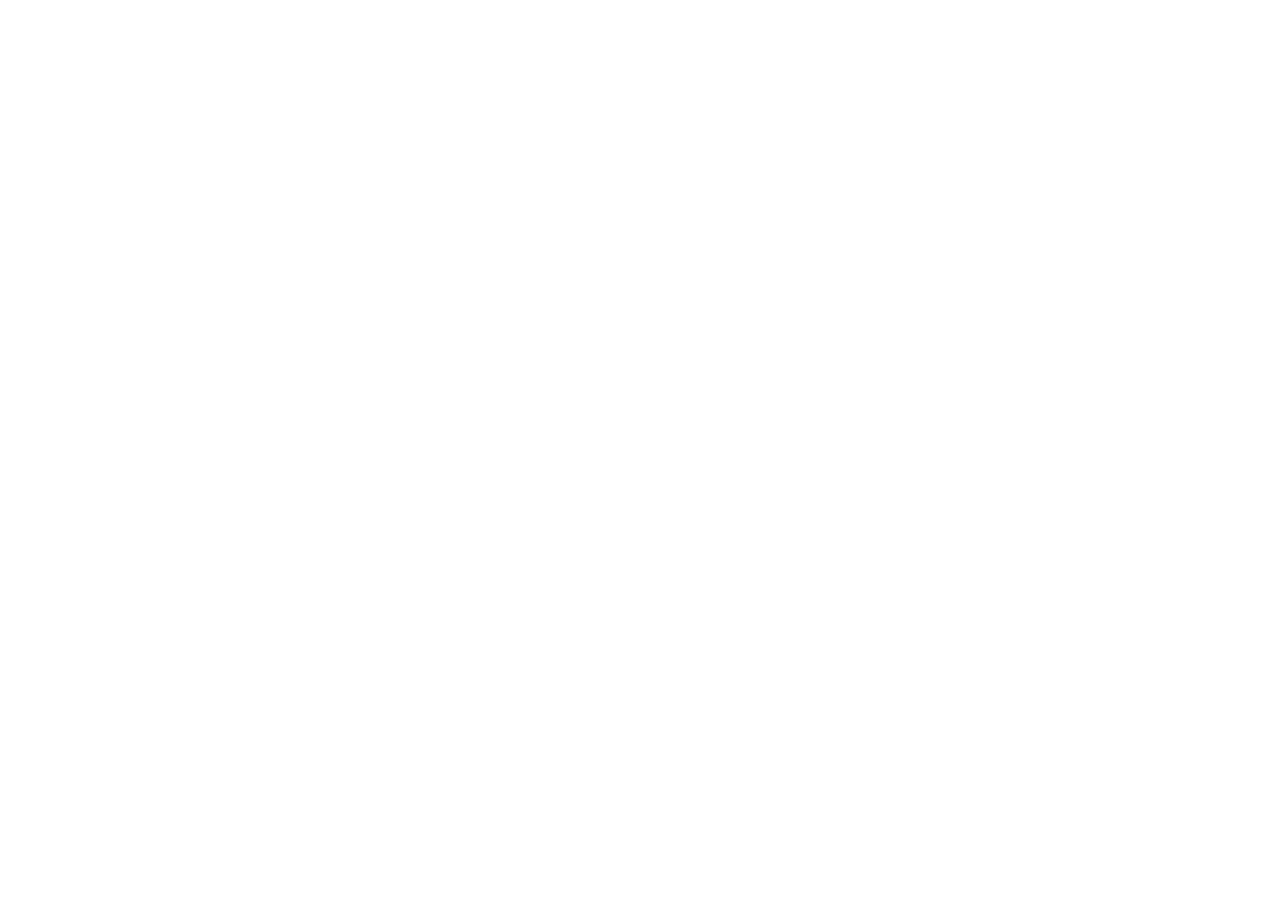
==== index.html @ 5ded2306 "create site" ====
<!DOCTYPE html>
<html lang="pl">

<head>
  <meta charset="UTF-8">
  <meta http-equiv="X-UA-Compatible" content="IE=edge">
  <meta name="viewport" content="width=device-width, initial-scale=1.0">
  <title>Document</title>
</head>

<body>
  
</body>

</html>
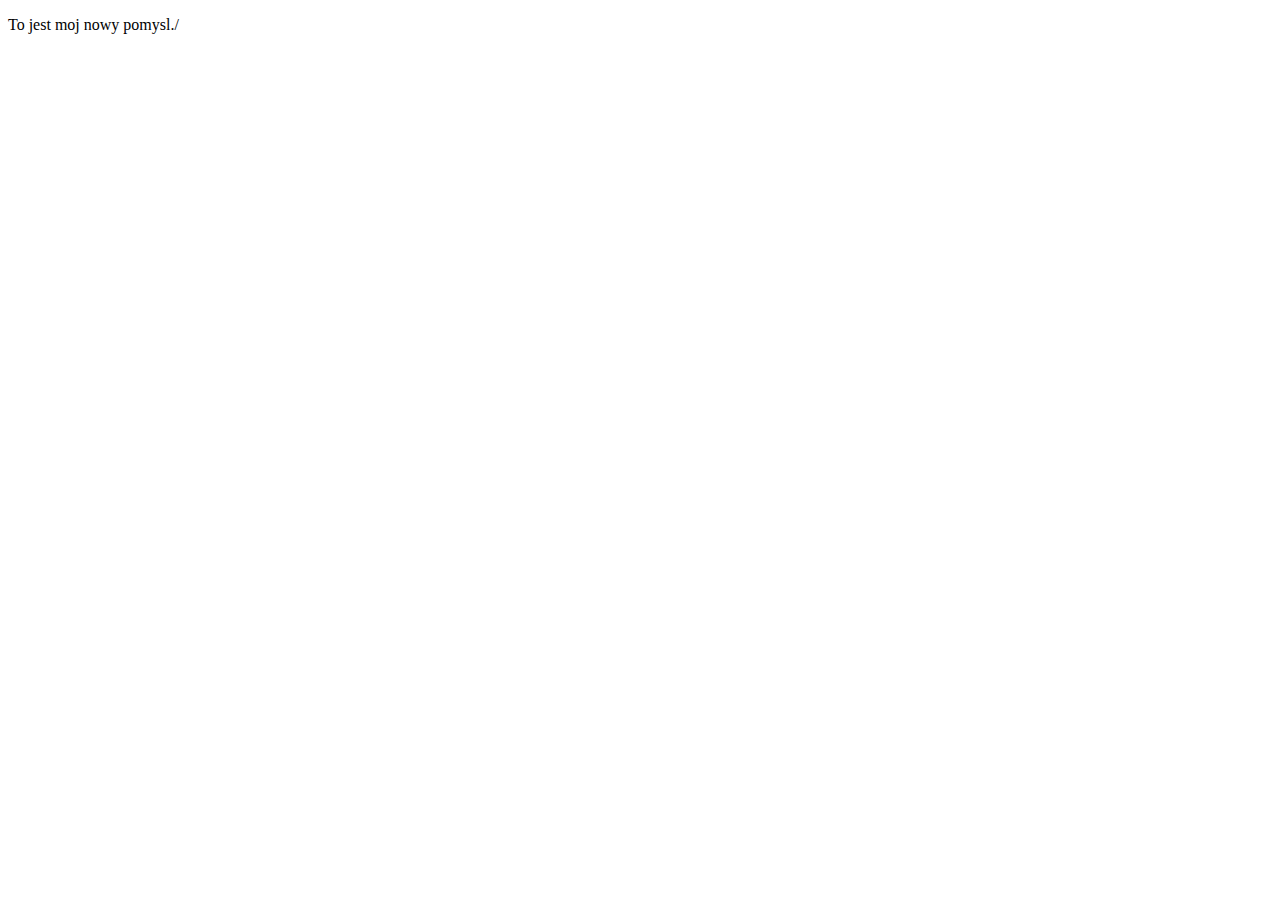
==== commit c623cc2c: "paragraf na galezi newidea" ====
--- a/index.html
+++ b/index.html
@@ -9,7 +9,7 @@
 </head>
 
 <body>
-  
+  <p>To jest moj nowy pomysl./</p>
 </body>
 
 </html>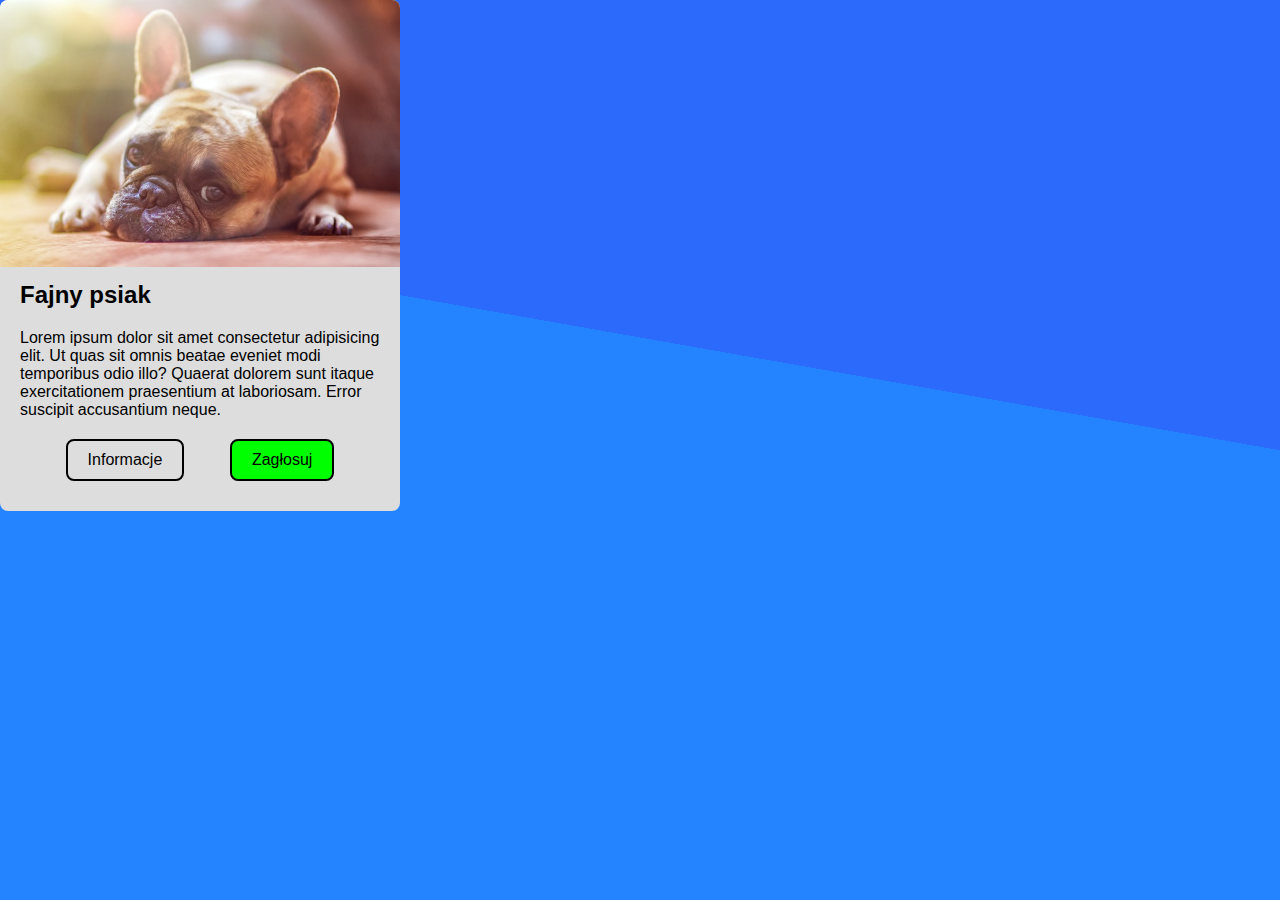
==== commit 87110f31: "cleaning up and added card" ====
--- a/index.html
+++ b/index.html
@@ -6,10 +6,22 @@
   <meta http-equiv="X-UA-Compatible" content="IE=edge">
   <meta name="viewport" content="width=device-width, initial-scale=1.0">
   <title>Document</title>
+  <link rel="stylesheet" href="../test/css/style.css">
 </head>
 
 <body>
-  <p>To jest moj nowy pomysl./</p>
+    <div class="card">
+      <img src="./bulldog-1224267_640.jpg" alt="card-img" class="card__img">
+      <div class="card__body">
+        <h2 class="card__title">Fajny psiak </h2>
+        <p class="card__text">Lorem ipsum dolor sit amet consectetur adipisicing elit. Ut quas sit omnis beatae eveniet modi temporibus odio illo? Quaerat dolorem sunt itaque exercitationem praesentium at laboriosam. Error suscipit accusantium neque.</p>
+        <div class="card__btns">
+          <div class="card__btn">Informacje</div>
+          <div class="card__btn card__btn--highlight">Zagłosuj</div>
+        </div>
+      </div>
+    </div>
+
 </body>
 
 </html>--- a/test/css/style.css
+++ b/test/css/style.css
@@ -0,0 +1,53 @@
+* {
+  -webkit-box-sizing: border-box;
+  box-sizing: border-box;
+  margin: 0;
+  padding: 0;
+}
+
+body {
+  height: 100vh;
+  font-family: "Ubuntu", sans-serif;
+  overflow: hidden;
+  color: #000;
+  background: linear-gradient(10deg, #2483ff 60%, #2c6afb 60%);
+  width: 100vw;
+}
+
+.card {
+  width: 400px;
+  background-color: #dddddd;
+  border-radius: 8px;
+  overflow: hidden;
+}
+.card__img {
+  width: 100%;
+}
+.card__body {
+  padding: 10px 20px;
+}
+.card__text {
+  margin: 20px 0;
+}
+.card__btns {
+  display: -webkit-box;
+  display: -ms-flexbox;
+  display: flex;
+  -webkit-box-orient: horizontal;
+  -webkit-box-direction: normal;
+      -ms-flex-direction: row;
+          flex-direction: row;
+  -webkit-box-pack: space-evenly;
+      -ms-flex-pack: space-evenly;
+          justify-content: space-evenly;
+  margin-bottom: 20px;
+}
+.card__btn {
+  border: 2px solid black;
+  padding: 10px 20px;
+  border-radius: 8px;
+  cursor: pointer;
+}
+.card__btn--highlight {
+  background-color: lime;
+}/*# sourceMappingURL=style.css.map */